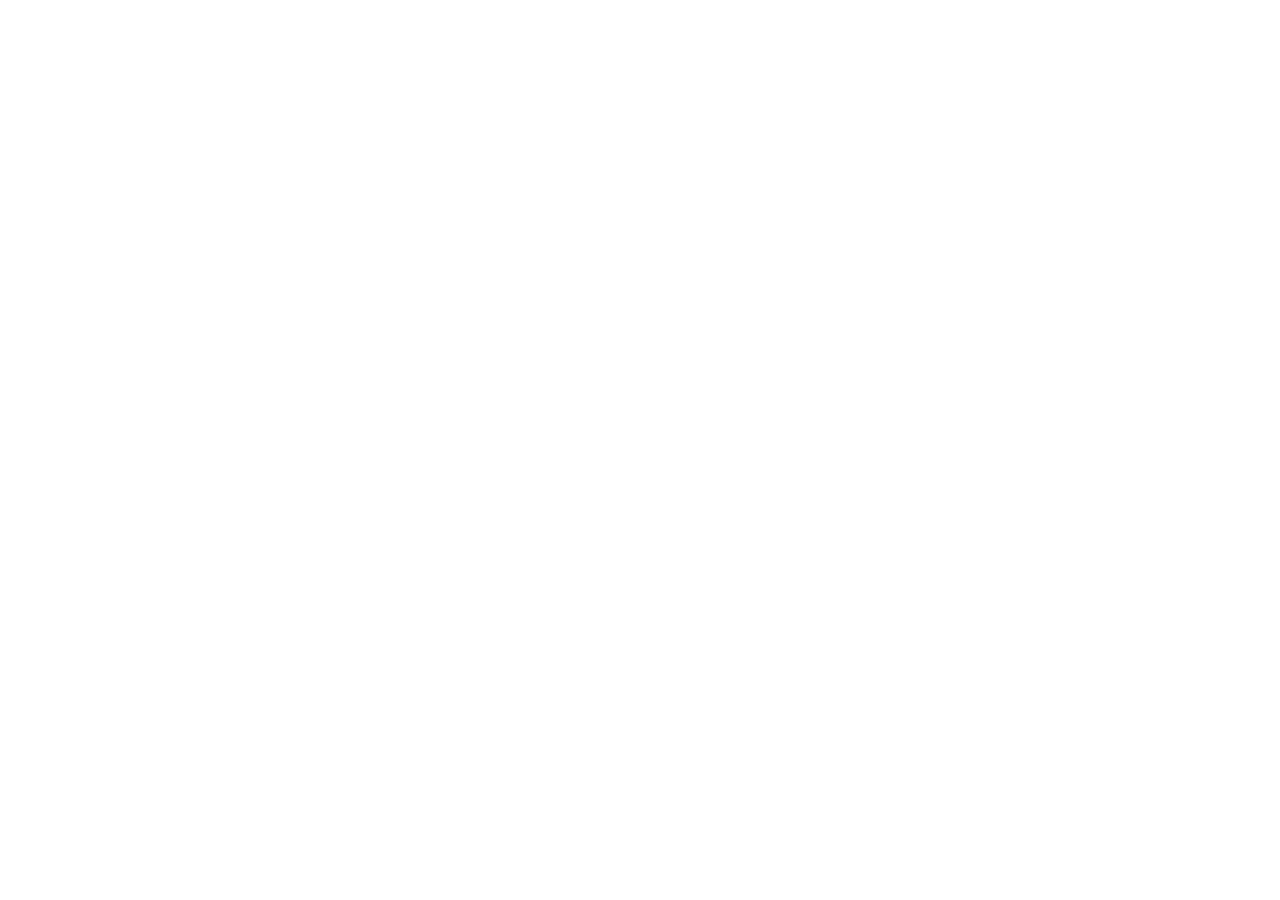
==== WDUnit1/WDLesson1_1Practical/index.html @ bfc1eadc "upload Unit 1" ====
<!DOCTYPE html>
<!-- WD Lesson 1.1: How do we display text on a web page?
     Resources 
      https://www.w3schools.com/html/html_intro.asp
      https://www.w3schools.com/tags/tag_hr.asp
      https://www.w3schools.com/tags/tag_hn.asp
      https://www.w3schools.com/tags/tag_p.asp
-->

<html>
  <head>
    <!-- Challenge 1: Change the title of the page to Exploring Basic HTML -->
    <title>Page Title</title>
    <link href="style.css" rel="stylesheet" type="text/css" />
    <script src="script.js"></script>

  </head>
  <body>
    <!-- Challenge 2: Create a heading, h1 for Web Technologies -->
    
    
    <!-- Challenge 3: Create a heading, h3 for HTML -->

    <!-- Challenge 4: Create a paragraph explaining what is HTML. At least 3 sentences. -->
    
    <!-- Challenge 4a: Insert a horizontal rule, hr -->

    
    <!-- Challenge 5: Create a heading, h3 for CSS -->
    
    <!-- Challenge 6: Create a paragraph explaining what is CSS.  At least 3 sentences. -->
    
    <!-- Challenge 6a: Insert a horizontal rule, hr -->

    
    <!-- Challenge 7: Create a heading, h3 for JavaScript -->
    
    <!-- Challenge 8: Create a paragraph explaining what is JavaScript.  At least 3 sentences. -->
    
    <!-- Challenge 8a: Insert a horizontal rule, hr -->
    
    
    <!-- Challenge Bonus: Similar to the concepts above add one more web technology using a heading 
     and paragraph.  Here are some suggestions of concepts: ReactJS, JQuery, Bootstrap, AFrame -->
  </body>
</html>
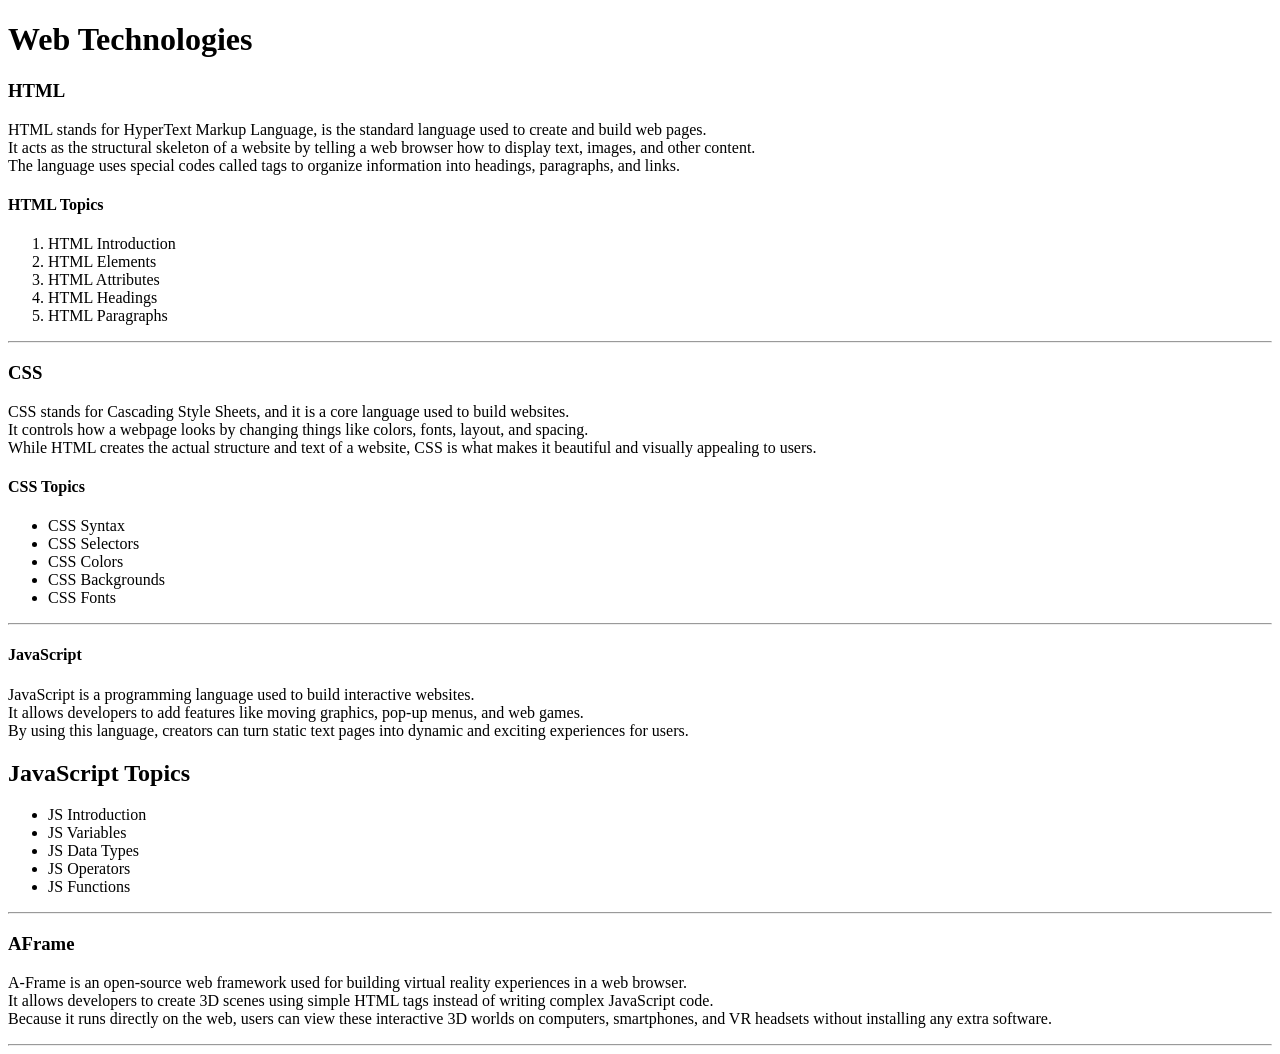
==== commit b56457fd: "update practical 1.1" ====
--- a/WDUnit1/WDLesson1_1Practical/index.html
+++ b/WDUnit1/WDLesson1_1Practical/index.html
@@ -17,30 +17,79 @@
   </head>
   <body>
     <!-- Challenge 2: Create a heading, h1 for Web Technologies -->
-    
+    <h1>Web Technologies</h1>
     
     <!-- Challenge 3: Create a heading, h3 for HTML -->
+    <h3>HTML</h3>
 
     <!-- Challenge 4: Create a paragraph explaining what is HTML. At least 3 sentences. -->
-    
+    <p>HTML stands for HyperText Markup Language, is the standard language used to create and build web pages.<br>
+       It acts as the structural skeleton of a website by telling a web browser how to display text, images, and other content.<br>
+       The language uses special codes called tags to organize information into headings, paragraphs, and links.<br>
+    </p>
+        <h4>HTML Topics</h4>
+    <ol>
+        <li>HTML Introduction</li>
+        <li>HTML Elements</li>
+        <li>HTML Attributes</li>
+        <li>HTML Headings</li>
+        <li>HTML Paragraphs</li>
+    </ol>
     <!-- Challenge 4a: Insert a horizontal rule, hr -->
+    <hr>
 
     
     <!-- Challenge 5: Create a heading, h3 for CSS -->
+    <h3>CSS</h3>
     
     <!-- Challenge 6: Create a paragraph explaining what is CSS.  At least 3 sentences. -->
+    <p>CSS stands for Cascading Style Sheets, and it is a core language used to build websites.<br>
+       It controls how a webpage looks by changing things like colors, fonts, layout, and spacing.<br>
+        While HTML creates the actual structure and text of a website, CSS is what makes it beautiful and visually appealing to users.<br>
+    </p>
+        <h4>CSS Topics</h4>
+    <ul>
+        <li>CSS Syntax</li>
+        <li>CSS Selectors</li>
+        <li>CSS Colors</li>
+        <li>CSS Backgrounds</li>
+        <li>CSS Fonts</li>
+    </ul>
     
     <!-- Challenge 6a: Insert a horizontal rule, hr -->
+    <hr>
 
     
     <!-- Challenge 7: Create a heading, h3 for JavaScript -->
+    <h4>JavaScript</h4>
     
     <!-- Challenge 8: Create a paragraph explaining what is JavaScript.  At least 3 sentences. -->
+    <p>JavaScript is a programming language used to build interactive websites.<br>
+       It allows developers to add features like moving graphics, pop-up menus, and web games.<br>
+        By using this language, creators can turn static text pages into dynamic and exciting experiences for users.<br>
+    </p>
+         <h2>JavaScript Topics</h2>
+    <ul>
+        <li>JS Introduction</li>
+        <li>JS Variables</li>
+        <li>JS Data Types</li>
+        <li>JS Operators</li>
+        <li>JS Functions</li>
+    </ul>
     
     <!-- Challenge 8a: Insert a horizontal rule, hr -->
+    <hr>
     
     
     <!-- Challenge Bonus: Similar to the concepts above add one more web technology using a heading 
      and paragraph.  Here are some suggestions of concepts: ReactJS, JQuery, Bootstrap, AFrame -->
+    <h3>AFrame</h3>
+
+    <p>A-Frame is an open-source web framework used for building virtual reality experiences in a web browser.<br>
+       It allows developers to create 3D scenes using simple HTML tags instead of writing complex JavaScript code.<br>
+        Because it runs directly on the web, users can view these interactive 3D worlds on computers, smartphones, and VR headsets without installing any extra software.<br>
+    </p>
+    <hr>
+
   </body>
 </html>
